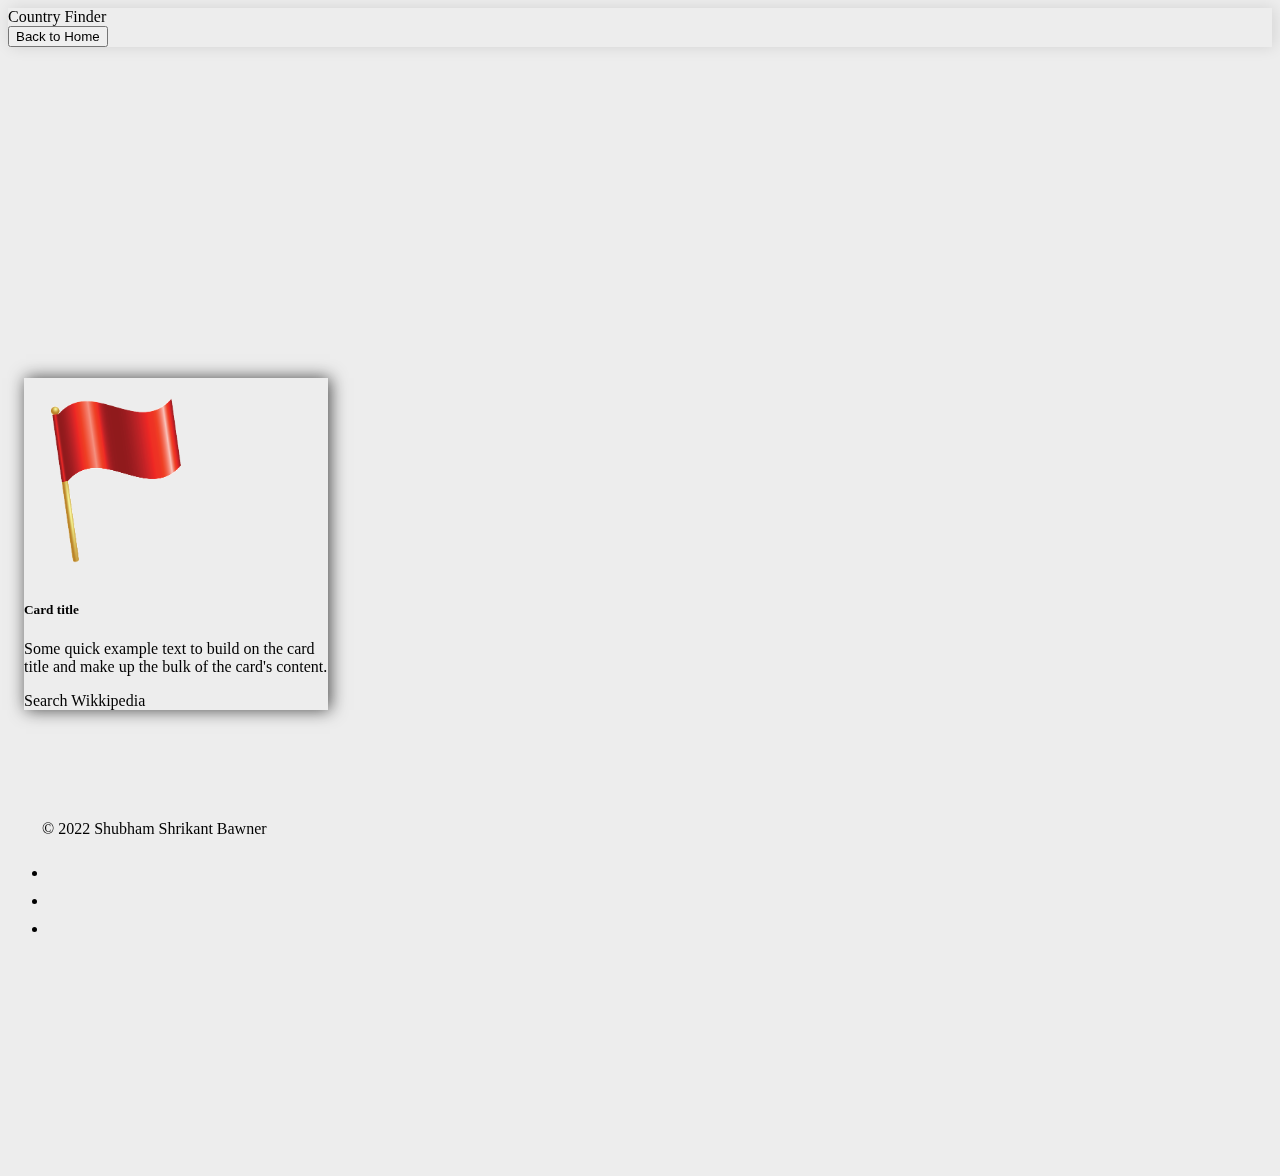
==== components/searchpage.html @ 7fce5612 "Add files via upload" ====
<!DOCTYPE html>
<html lang="en">

<head>
    <meta charset="UTF-8">
    <meta http-equiv="X-UA-Compatible" content="IE=edge">
    <meta name="viewport" content="width=device-width, initial-scale=1.0">
    <title>Document</title>

    <!-- Resources -->
    <link href="https://cdn.jsdelivr.net/npm/bootstrap@5.1.3/dist/css/bootstrap.min.css" rel="stylesheet" integrity="sha384-1BmE4kWBq78iYhFldvKuhfTAU6auU8tT94WrHftjDbrCEXSU1oBoqyl2QvZ6jIW3" crossorigin="anonymous">
    <link rel="stylesheet" href="../media/style.css">

</head>

<body >

    
  
    <nav class="navbar navbar-light bg-light">
        <div class="container-fluid">
          <a class="navbar-brand">Country Finder</a>
          <a href="../index.html"> 
          <div class="d-flex">
            <button class="btn btn-outline-success search">
               Back to Home 
            </button></a>
          
        </div>
        </div>
      </nav>

    <div class="googleImg">
        <iframe id="map" width="300" height="300" style="border:0" loading="lazy" allowfullscreen src="https://www.google.com/maps/embed/v1/place?key=AIzaSyBIrubbc15yK802OgEQ0OlwV71LrmYovDE
  &zoom=3  
  &q=Agra">

            <!--iframe code snippet taken from:  https://developers.google.com/maps/documentation/embed/get-started   -->
        </iframe>
    </div>

    

    <div  class="card" >
        <img src="../media/R.png" class="card-img-top flag" alt="Sorry,Flag image currently unavailable">
        <div class="card-body">
          <h5 class="card-title output">Card title</h5>
          <p class="card-text">Some quick example text to build on the card title and make up the bulk of the card's content.</p>
          <a href="#" class="btn btn-primary">Search Wikkipedia</a>
        </div>
      </div>

    
      <div class="container" >
        <footer class="d-flex flex-wrap justify-content-between align-items-center py-3 my-4 border-top">
          <div class="col-md-4 d-flex align-items-center">
            <a href="/" class="mb-3 me-2 mb-md-0 text-muted text-decoration-none lh-1">
              <svg class="bi" width="30" height="24"><use xlink:href="#bootstrap"></use></svg>
            </a>
            <span class="text-muted">© 2022 Shubham Shrikant Bawner</span>
          </div>
      
          <ul class="nav col-md-4 justify-content-end list-unstyled d-flex">
            <li class="ms-3"><a class="text-muted" href="#"><svg class="bi" width="24" height="24"><use xlink:href="#twitter"></use></svg></a></li>
            <li class="ms-3"><a class="text-muted" href="#"><svg class="bi" width="24" height="24"><use xlink:href="#instagram"></use></svg></a></li>
            <li class="ms-3"><a class="text-muted" href="#"><svg class="bi" width="24" height="24"><use xlink:href="#facebook"></use></svg></a></li>
          </ul>
        </footer>
      </div>







    <script type="module" src="../JS/driver2.js"></script>
    <script src="https://cdn.jsdelivr.net/npm/bootstrap@5.1.3/dist/js/bootstrap.bundle.min.js" integrity="sha384-ka7Sk0Gln4gmtz2MlQnikT1wXgYsOg+OMhuP+IlRH9sENBO0LRn5q+8nbTov4+1p" crossorigin="anonymous"></script>
</body>




</html>
---- media/style.css ----
.cList::-webkit-scrollbar {
    width: 8px;                                     /* a. width of the entire scrollbar */
    margin: 300px;
  }
  
  .cList:-webkit-scrollbar-track {
    background: rgb(95, 231, 248);           /* b. the background color of the scrollbar*/
  }
  
  .cList:-webkit-scrollbar-thumb {
    background-color: rgb(162, 162, 162);      /* c. color of the scroll thumb,  */
    /*border-radius: 20px;                           /* d. roundness of the scroll thumb. */
    
  }

  .list-group::-webkit-scrollbar {
    width: 8px;                                     /* a. width of the entire scrollbar */
    margin: 300px;
  }
  
  .list-group:-webkit-scrollbar-track {
    background: rgb(95, 231, 248);           /* b. the background color of the scrollbar*/
  }
  
  .list-group:-webkit-scrollbar-thumb {
    background-color: rgb(162, 162, 162);      /* c. color of the scroll thumb,  */
    /*border-radius: 20px;                           /* d. roundness of the scroll thumb. */
    
  }

body{
    overflow: hidden;
    background: #ededed;
}
a{ 
color: #000000;
    text-decoration: none;}
a:hover, button:hover, div.d-flex:hover{
    color: #ffffff;
    text-decoration: none;
}

.listItem{
    padding: 0.21rem;
    margin: 0.21rem;
    box-shadow: 0 0.1rem 0.1rem rgb(0 0 0 / 10%);
    background: #dcf5f2;
    color: #160d60;
    cursor: pointer;
    border-radius: 0.5rem;
    transition-duration: 200ms;
    transition-timing-function: ease;
}
.listItem:hover{
    background: #4c00ff;
    color: rgb(145, 162, 248);
}
.cList{
    
        display: flex;
        flex-wrap: wrap;
        justify-content: center;
        align-items: center;
        max-height: 85vh;
    height: 90vh;
    overflow-y: scroll;
    margin: 3vh;
    border-radius: 4vh;
    background: #f2fbff;
    box-shadow: 0 0.1rem 1rem 0px rgb(0 0 0 / 20%);
}


.navbar{
    position: sticky;
}
.googleImg{
    width: 100vw;
    height: 85vh;
    overflow: hidden;
}
iframe#map{
    width: 100%;
    height: 110%;
}
.card{
    width: 19rem;
    position: relative;
    top: -50vh;
    margin: 1rem;
    box-shadow: 2px 0rem 1rem 0px rgb(0 0 0 / 71%);
}
.flag{
    height: 100%;
    max-height: 22vh;
}
.list-group{
    position: absolute;
    top: 3rem;
    background: #ffffff;
    max-height: 89vh;
    overflow-y: scroll;
}
.navbar{
    box-shadow: 2px 0rem 1rem 0px rgb(0 0 0 / 11%);
}
.dcList{
    position: relative;
    display: flex;
    top: -45vh;
    
    flex-wrap: wrap;
    max-height: 85vh;
    height: fit-content;
    overflow-y: scroll;
    margin: 3vh;
    border-radius: 4vh;
    background: #f2fbff;
    box-shadow: 0 0.1rem 1rem 0px rgb(0 0 0 / 20%);
    justify-content: center;
    align-items: center;
    flex-direction: row;
    align-content: center;
}
.container{
    position: absolute;
    top: 90vh;
}
@media screen and (max-width:620px) {
    body{
        overflow-y: scroll;
    }
    .card{
        position: inherit;
    width: 90%;
    display: flex;
    align-content: center;
    }
    .container{
        position: inherit;
    }
    .googleImg{
        max-height: 50vh;
    }
}
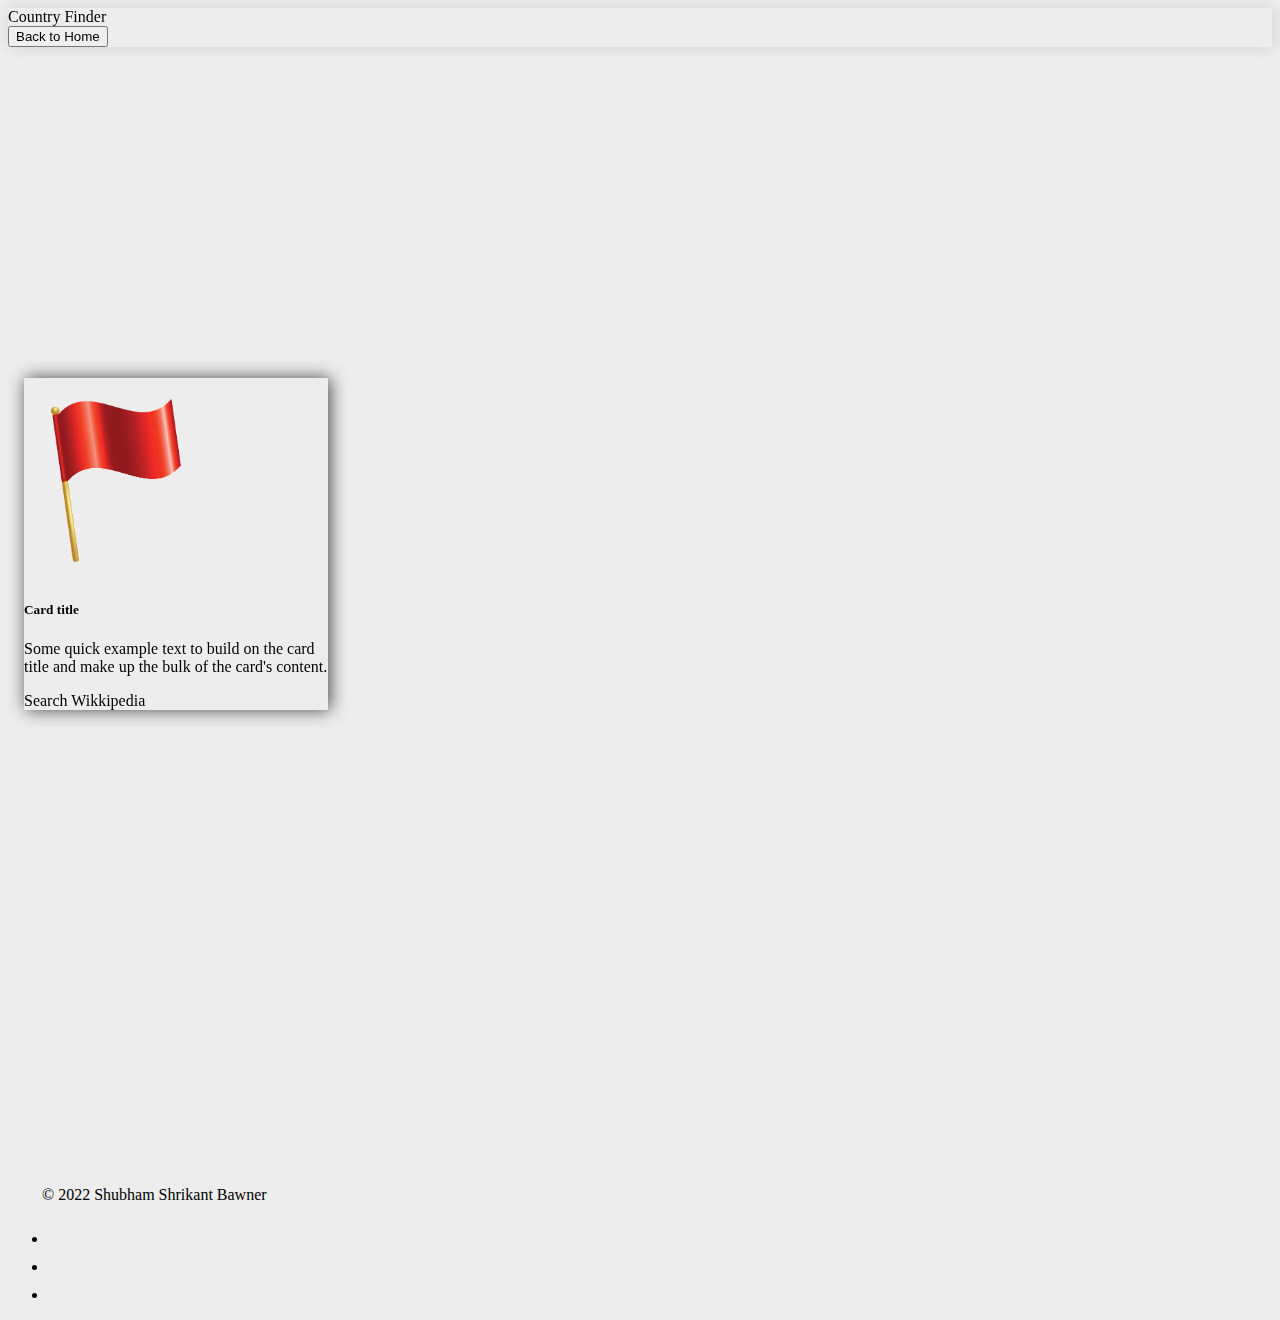
==== commit 31624ffd: "v.2" ====
--- a/components/searchpage.html
+++ b/components/searchpage.html
@@ -40,7 +40,7 @@
     </div>
 
     
-
+    <div class="center">
     <div  class="card" >
         <img src="../media/R.png" class="card-img-top flag" alt="Sorry,Flag image currently unavailable">
         <div class="card-body">
@@ -49,6 +49,7 @@
           <a href="#" class="btn btn-primary">Search Wikkipedia</a>
         </div>
       </div>
+    </div>
 
     
       <div class="container" >
--- a/media/style.css
+++ b/media/style.css
@@ -123,8 +123,8 @@
     align-content: center;
 }
 .container{
-    position: absolute;
-    top: 90vh;
+    position: inherit;
+    
 }
 @media screen and (max-width:620px) {
     body{
